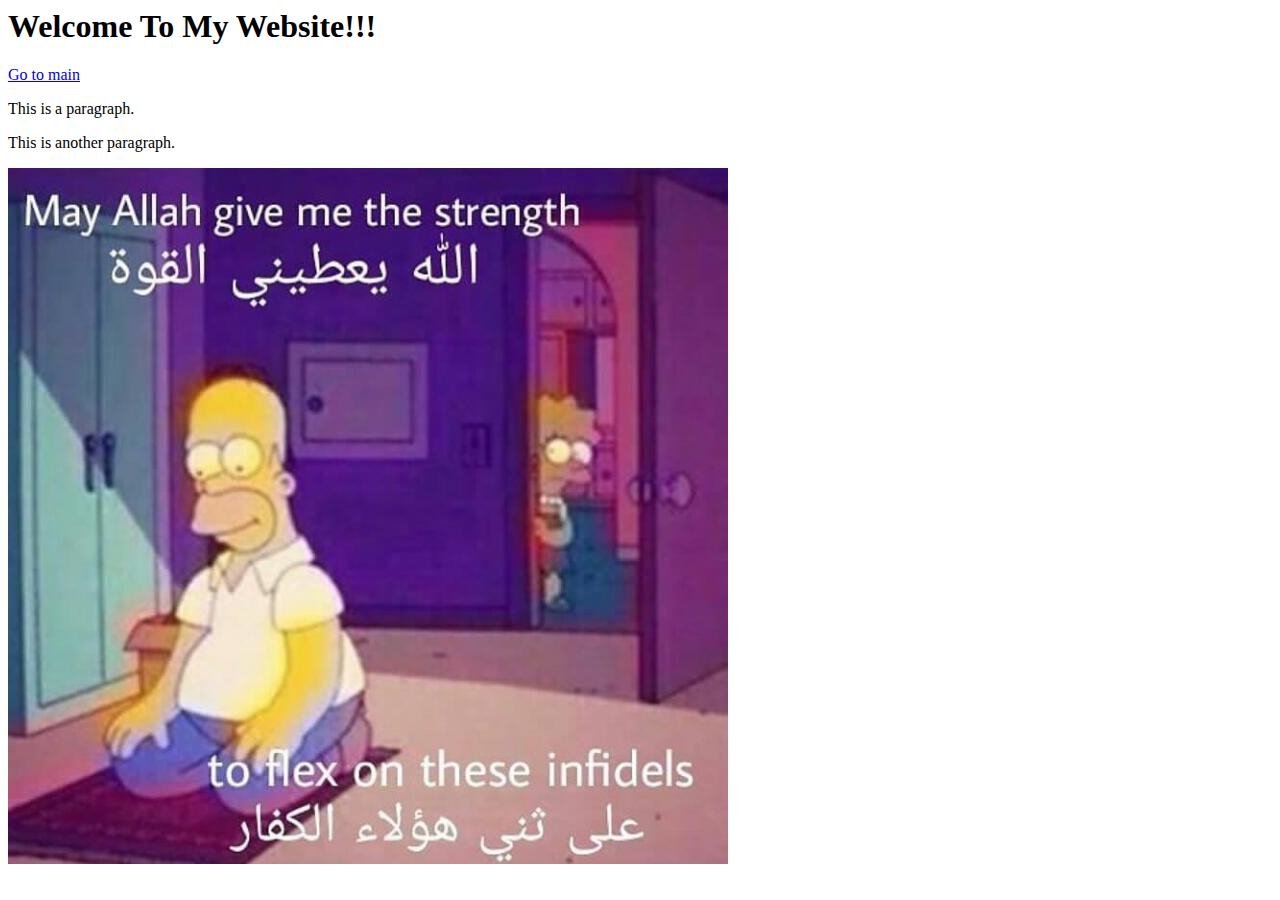
==== index.html @ a78d1561 "Upload of already created resources" ====
<html>
    <head>
        <title>Adam Bank</title>
        <link rel="stylesheet" href="assets/css/main.css" />
    </head>
    <body id="top">
        <header>
            <h1>Welcome To My Website!!!</h1>
            <a href="#main" class="more">Go to main</a>
            <p>This is a paragraph.</p>
            <p>This is another paragraph.</p>
        </header>
        <div id="main">
            <img src="images/allah.jpg" alt=""/>
        </div>
    </body>
</html>
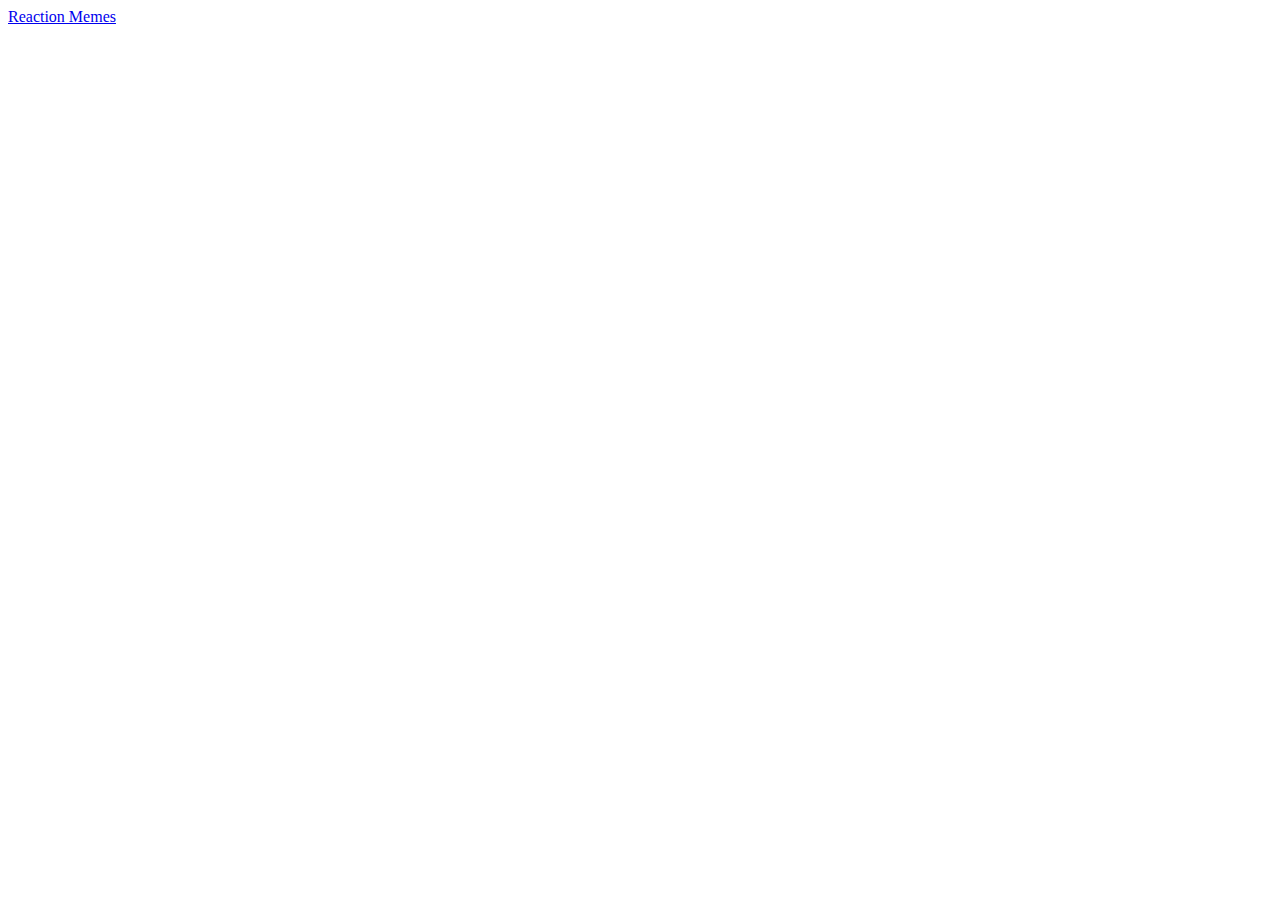
==== commit bb766ca4: "Link test" ====
--- a/index.html
+++ b/index.html
@@ -3,15 +3,7 @@
         <title>Adam Bank</title>
         <link rel="stylesheet" href="assets/css/main.css" />
     </head>
-    <body id="top">
-        <header>
-            <h1>Welcome To My Website!!!</h1>
-            <a href="#main" class="more">Go to main</a>
-            <p>This is a paragraph.</p>
-            <p>This is another paragraph.</p>
-        </header>
-        <div id="main">
-            <img src="images/allah.jpg" alt=""/>
-        </div>
+    <body>
+        <a href="https://www.youtube.com/watch?v=dQw4w9WgXcQ" target="_blank">Reaction Memes</a>
     </body>
 </html>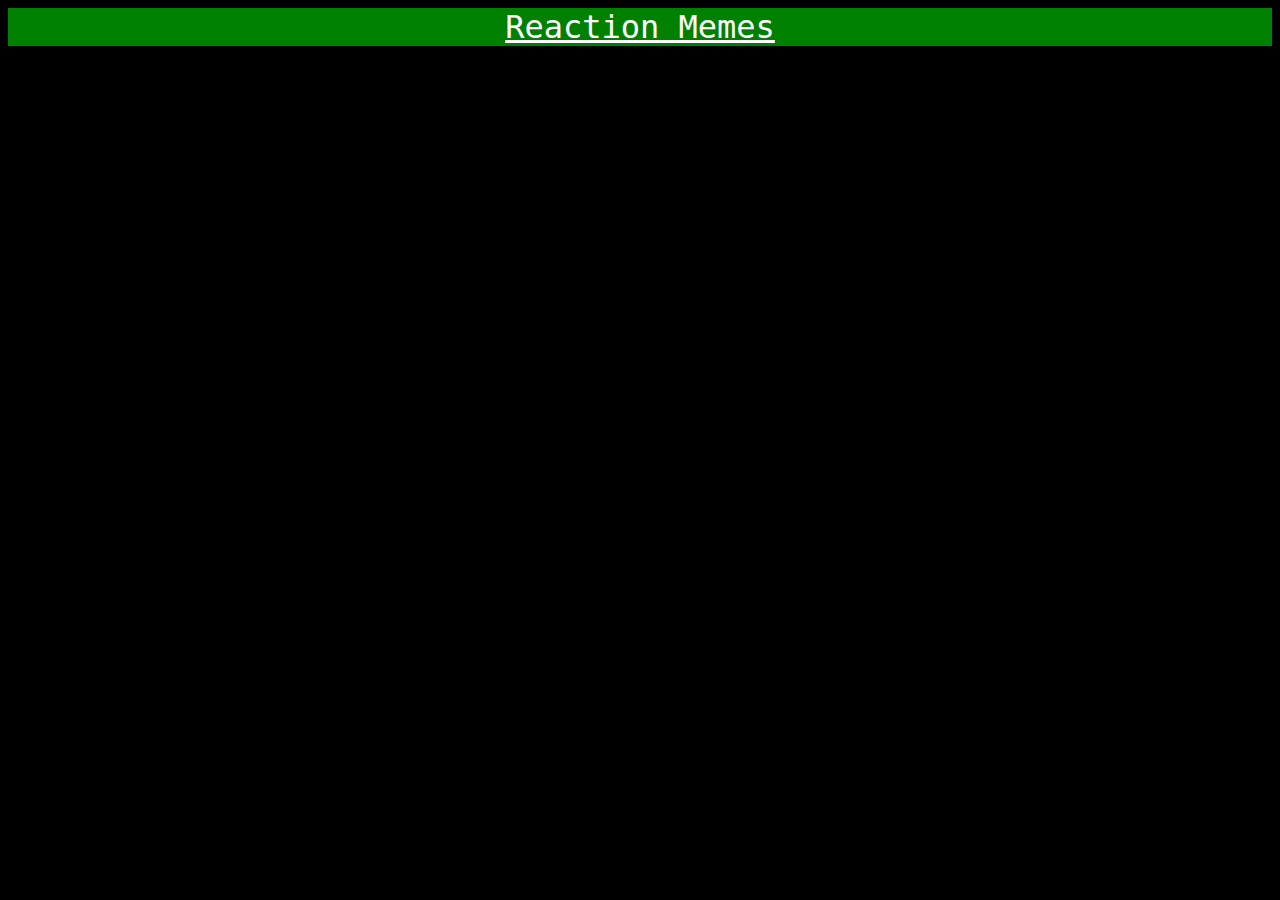
==== commit 142bdbab: "Image removal and cleanup" ====
--- a/index.html
+++ b/index.html
@@ -1,9 +1,16 @@
 <html>
     <head>
+        <meta name="keywords" content="HTML, CSS">
+        <meta name="description" content="A virtual cryptographic escape room">
+        <meta name="author" content="Adam Bank">
+        <meta name="viewport" content="width=device-width, initial-scale=1.0">
+        <meta charset="UTF-8">
         <title>Adam Bank</title>
         <link rel="stylesheet" href="assets/css/main.css" />
     </head>
     <body>
-        <a href="https://www.youtube.com/watch?v=dQw4w9WgXcQ" target="_blank">Reaction Memes</a>
+        <div class="titleDiv">
+            <a href="https://www.youtube.com/watch?v=dQw4w9WgXcQ">Reaction Memes</a>
+        </div>
     </body>
 </html>--- a/assets/css/main.css
+++ b/assets/css/main.css
@@ -0,0 +1,19 @@
+body {
+    background-color:black;
+    text-align: center;
+}
+
+a {
+    color: rgb(255, 255, 255);
+    font-size: xx-large;
+}
+
+h1 {
+    color:rgb(255, 255, 255);
+}
+
+.titleDiv {
+  background-color: rgb(0, 128, 0);
+  text-align: center;
+  font-family: "Lucida Console","Monaco",monospace;
+}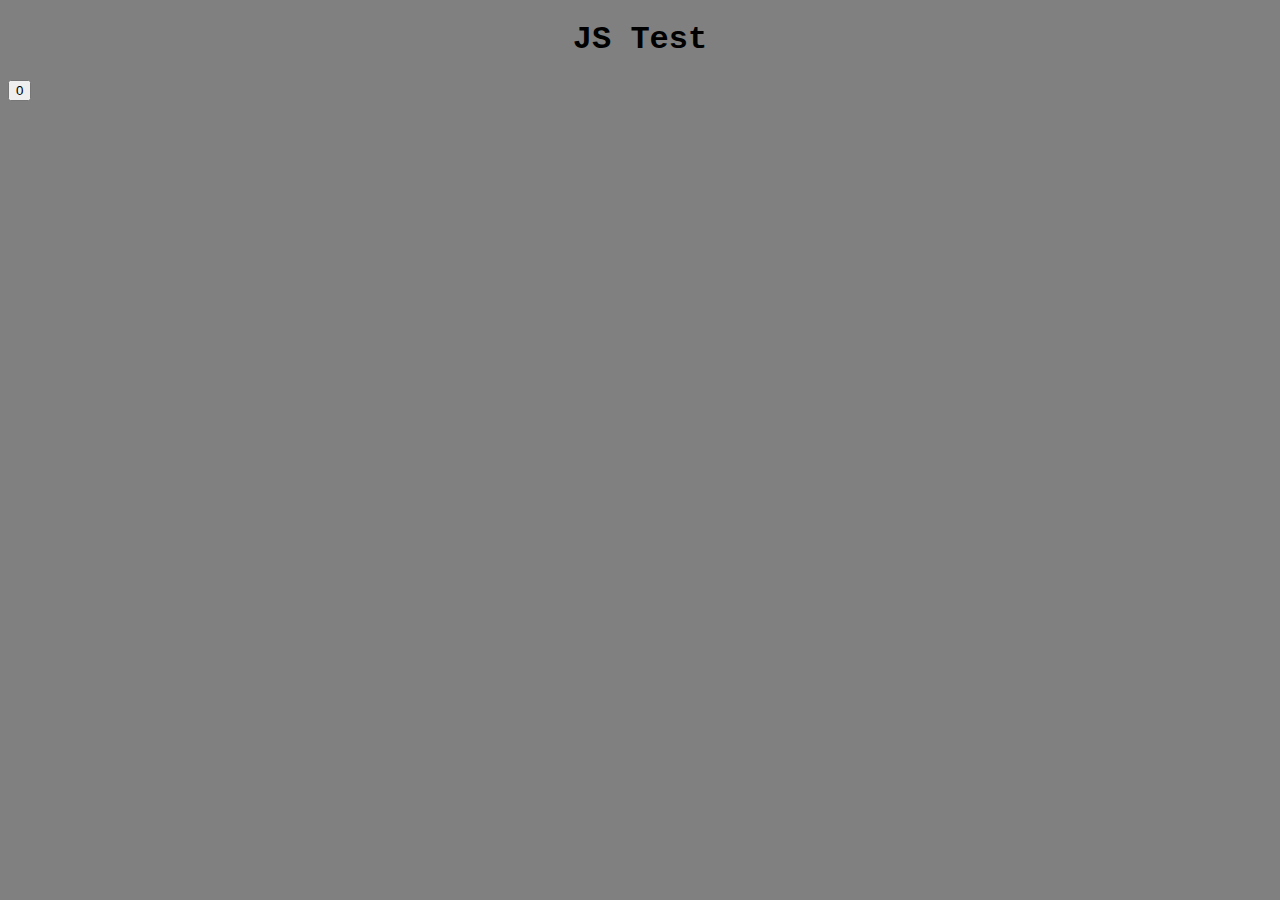
==== commit fddcd91f: "The worst clicker game known to man" ====
--- a/index.html
+++ b/index.html
@@ -1,6 +1,9 @@
-<html>
+<!DOCTYPE html>
+
+<html lang="en">
     <head>
-        <meta name="keywords" content="HTML, CSS">
+        <!--Setup-->
+        <meta name="keywords" content="HTML, CSS, JS">
         <meta name="description" content="A virtual cryptographic escape room">
         <meta name="author" content="Adam Bank">
         <meta name="viewport" content="width=device-width, initial-scale=1.0">
@@ -9,8 +12,11 @@
         <link rel="stylesheet" href="assets/css/main.css" />
     </head>
     <body>
-        <div class="titleDiv">
-            <a href="https://www.youtube.com/watch?v=dQw4w9WgXcQ">Reaction Memes</a>
-        </div>
+        <!--Body-->
+        <h1 class="title">JS Test</h1>
+        <button id="btn">0</button>
+
+        <script src="assets/js/main.js"></script>
+
     </body>
 </html>--- a/assets/css/main.css
+++ b/assets/css/main.css
@@ -1,19 +1,10 @@
 body {
-    background-color:black;
-    text-align: center;
+    background-color:rgb(128, 128, 128);
+    text-align: left;
 }
 
-a {
-    color: rgb(255, 255, 255);
-    font-size: xx-large;
-}
-
-h1 {
-    color:rgb(255, 255, 255);
-}
-
-.titleDiv {
-  background-color: rgb(0, 128, 0);
-  text-align: center;
-  font-family: "Lucida Console","Monaco",monospace;
+.title {
+    color:rgb(0, 0, 0);
+    font-family: 'Courier New', Courier, monospace;
+    text-align: center;
 }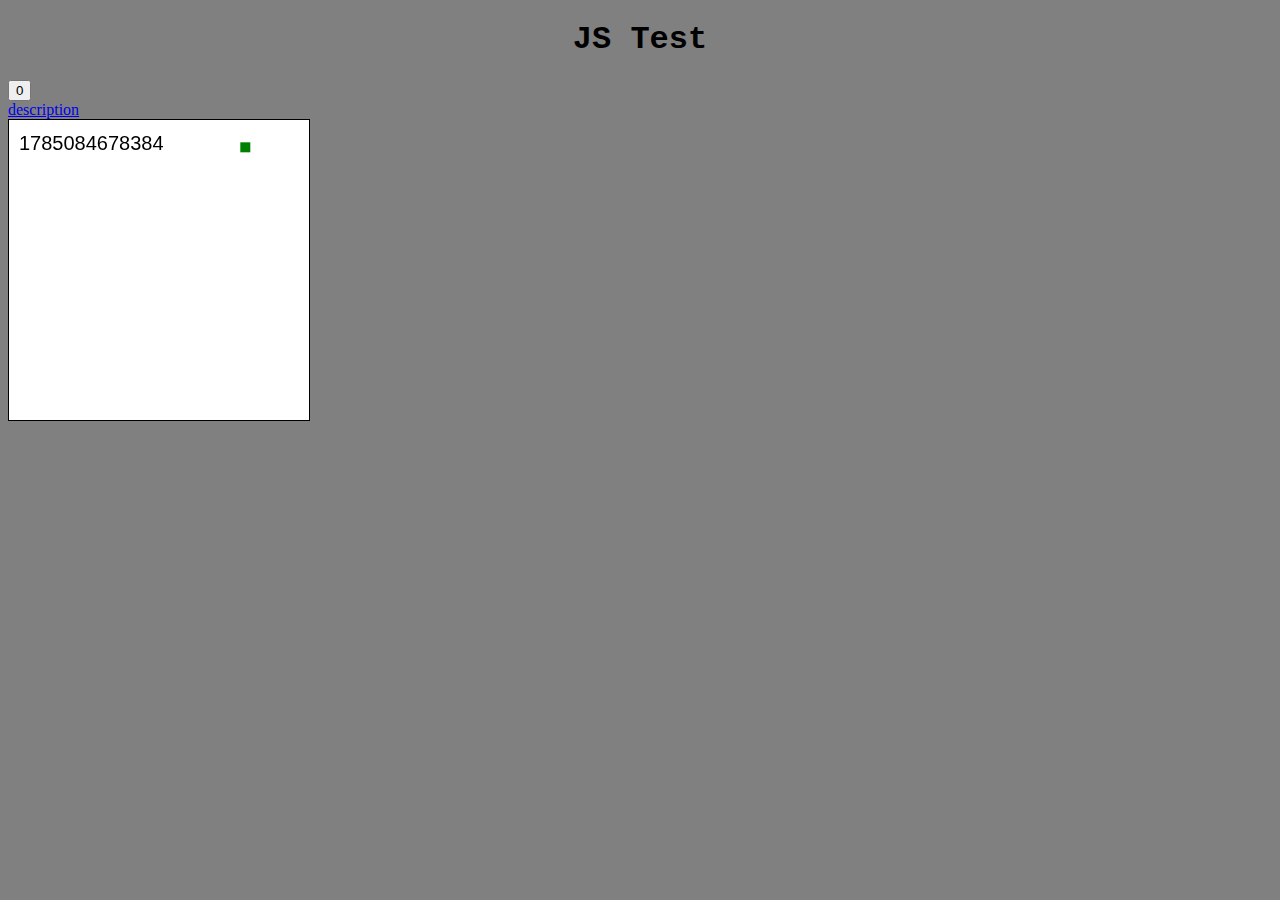
==== commit d3bbdaf5: "Added a canvas" ====
--- a/index.html
+++ b/index.html
@@ -4,7 +4,7 @@
     <head>
         <!--Setup-->
         <meta name="keywords" content="HTML, CSS, JS">
-        <meta name="description" content="A virtual cryptographic escape room">
+        <meta name="description" content="Funky website for funky folks.">
         <meta name="author" content="Adam Bank">
         <meta name="viewport" content="width=device-width, initial-scale=1.0">
         <meta charset="UTF-8">
@@ -15,6 +15,11 @@
         <!--Body-->
         <h1 class="title">JS Test</h1>
         <button id="btn">0</button>
+        <br>
+        <a href="desc.html">description</a>
+
+        <br>
+        <canvas id="can" width="300" height="300"></canvas>
 
         <script src="assets/js/main.js"></script>
 
--- a/assets/css/main.css
+++ b/assets/css/main.css
@@ -7,4 +7,8 @@
     color:rgb(0, 0, 0);
     font-family: 'Courier New', Courier, monospace;
     text-align: center;
+}
+
+canvas {
+    border: 1px solid black;
 }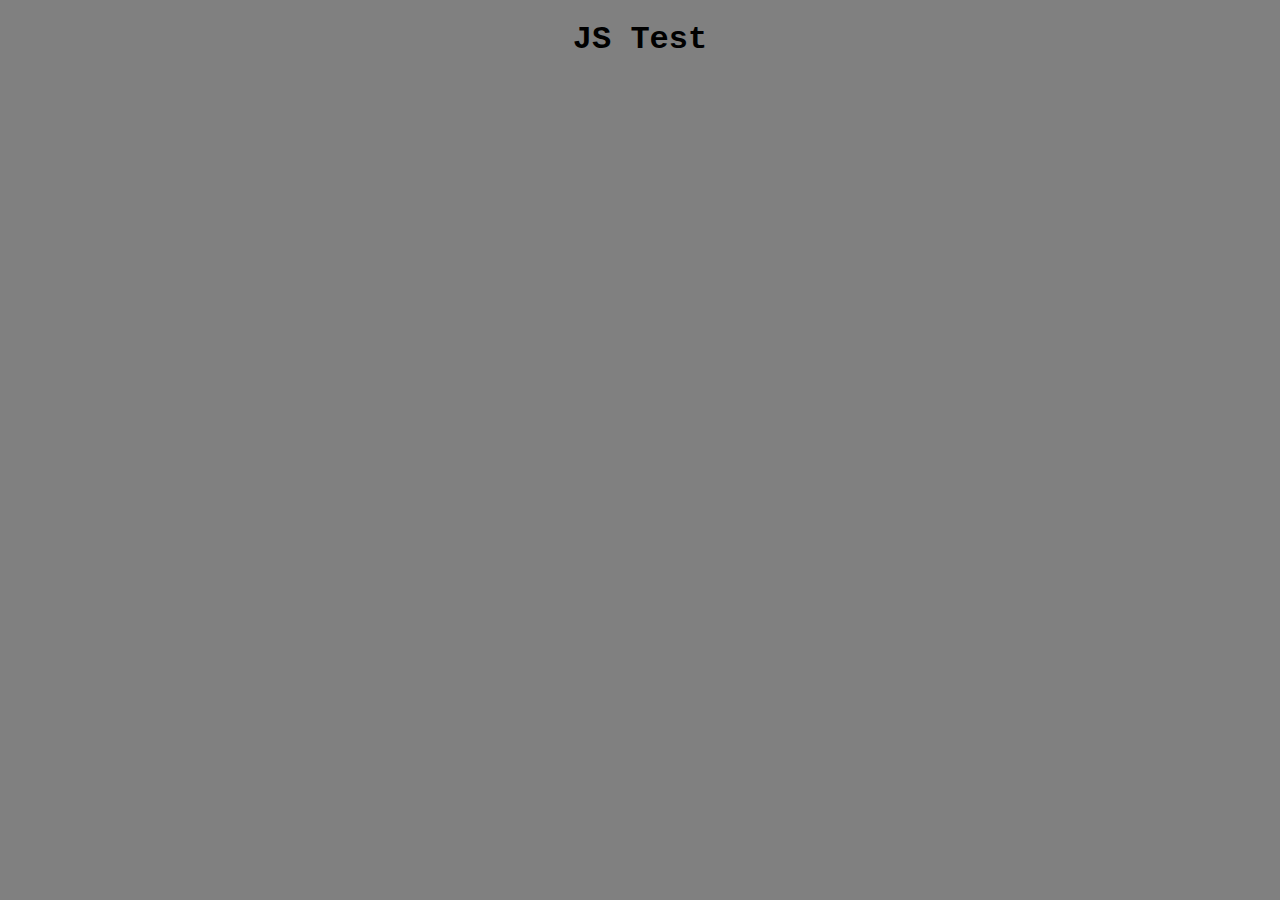
==== commit 8f0688ca: "Started the swap to p5" ====
--- a/index.html
+++ b/index.html
@@ -2,26 +2,17 @@
 
 <html lang="en">
     <head>
-        <!--Setup-->
         <meta name="keywords" content="HTML, CSS, JS">
         <meta name="description" content="Funky website for funky folks.">
         <meta name="author" content="Adam Bank">
         <meta name="viewport" content="width=device-width, initial-scale=1.0">
         <meta charset="UTF-8">
-        <title>Adam Bank</title>
-        <link rel="stylesheet" href="assets/css/main.css" />
+        <title>P5 Test</title>
+        <link rel="stylesheet" href="main.css" />
+        <script src="https://cdnjs.cloudflare.com/ajax/libs/p5.js/0.6.0/p5.js" type="text/javascript"></script>
+        <script src="main.js" type="text/javascript"></script>
     </head>
     <body>
-        <!--Body-->
-        <h1 class="title">JS Test</h1>
-        <button id="btn">0</button>
-        <br>
-        <a href="desc.html">description</a>
-
-        <br>
-        <canvas id="can" width="300" height="300"></canvas>
-
-        <script src="assets/js/main.js"></script>
-
+    <h1 class="title">JS Test</h1>
     </body>
 </html>--- a/main.css
+++ b/main.css
@@ -0,0 +1,16 @@
+body {
+    background-color:rgb(128, 128, 128);
+    text-align: left;
+}
+
+.title {
+    color:rgb(0, 0, 0);
+    font-family: 'Courier New', Courier, monospace;
+    text-align: center;
+}
+
+canvas {
+    display: block;
+    margin: 0%;
+  }
+  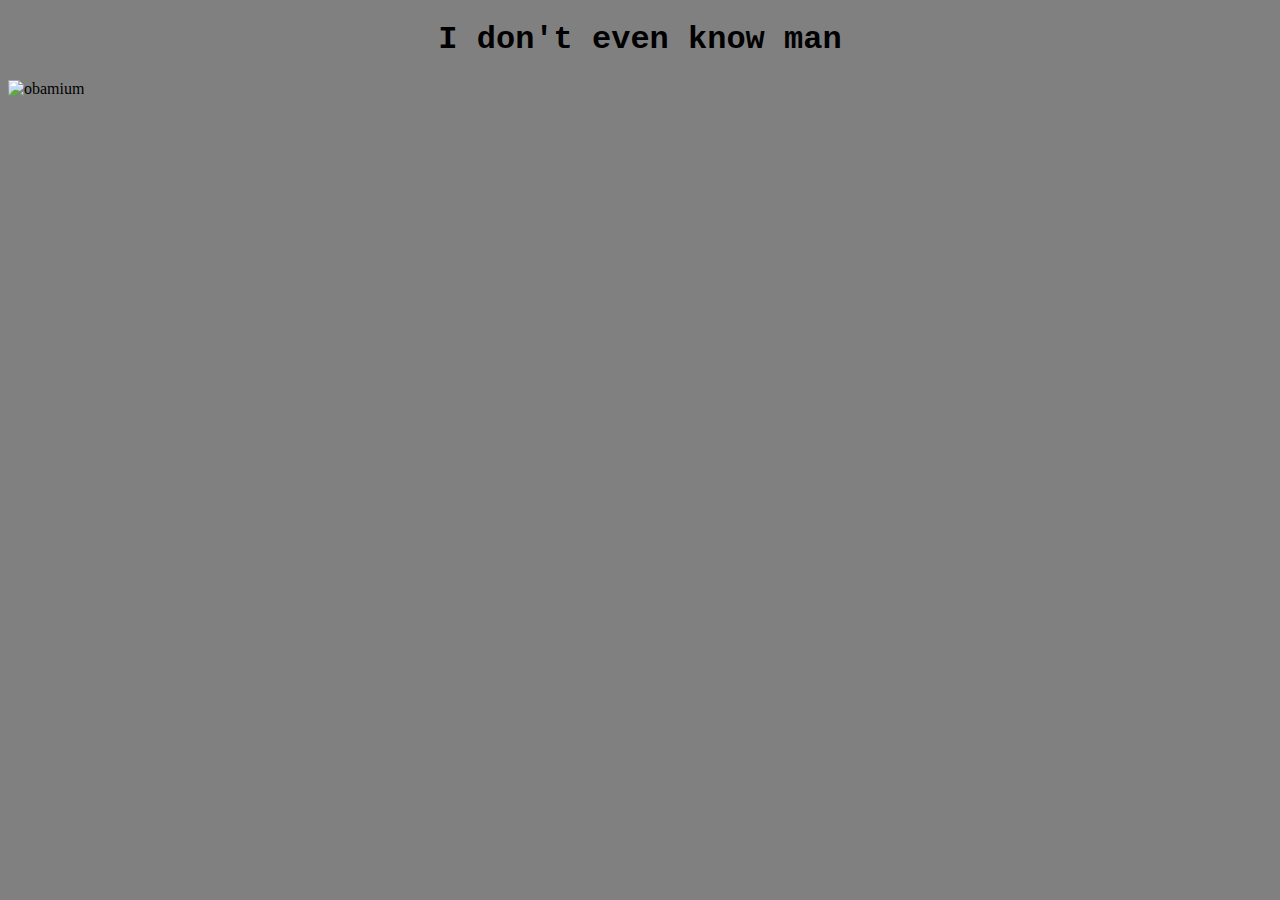
==== commit 9cfab57b: "Obama" ====
--- a/index.html
+++ b/index.html
@@ -7,12 +7,12 @@
         <meta name="author" content="Adam Bank">
         <meta name="viewport" content="width=device-width, initial-scale=1.0">
         <meta charset="UTF-8">
-        <title>P5 Test</title>
+        <title>begone</title>
         <link rel="stylesheet" href="main.css" />
-        <script src="https://cdnjs.cloudflare.com/ajax/libs/p5.js/0.6.0/p5.js" type="text/javascript"></script>
         <script src="main.js" type="text/javascript"></script>
     </head>
     <body>
-    <h1 class="title">JS Test</h1>
+    <h1 class="title">I don't even know man</h1>
+    <img src="https://www.dropbox.com/s/yl479drw5z2f32w/%23ObamaFront.png?dl=1" alt="obamium">
     </body>
 </html>--- a/main.css
+++ b/main.css
@@ -8,9 +8,4 @@
     font-family: 'Courier New', Courier, monospace;
     text-align: center;
 }
-
-canvas {
-    display: block;
-    margin: 0%;
-  }
   